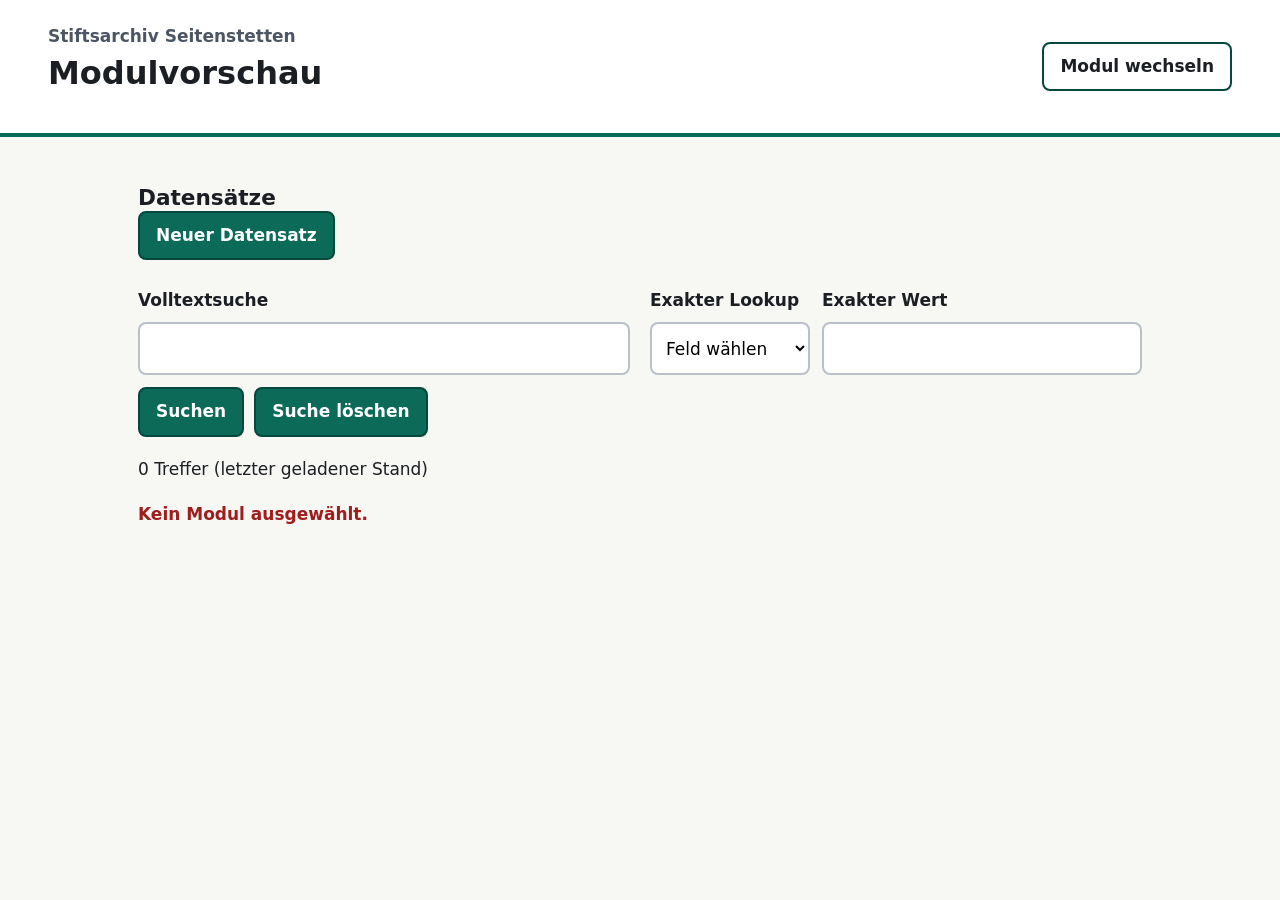
==== app/module/index.html @ 0f8c7ef9 "Fuehre generischen Vocabulary-Lesezugriff ein" ====
<!doctype html>
<html lang="de">
  <head>
    <meta charset="utf-8">
    <meta name="viewport" content="width=device-width, initial-scale=1">
    <title>Modulvorschau - Erschließungsumgebung</title>
    <link rel="stylesheet" href="../style.css">
    <link rel="stylesheet" href="module.css?v=navigation-2">
  </head>
  <body>
    <header class="app-header">
      <div>
        <p class="eyebrow">Stiftsarchiv Seitenstetten</p>
        <h1 id="module-title">Modulvorschau</h1>
        <p id="module-description" class="generic-help"></p>
      </div>
      <div class="auth-user">
        <a id="change-module" class="button-like secondary" href="/arbeitsbereiche?view=generic">Modul wechseln</a>
      </div>
    </header>
    <main class="generic-shell">
      <section id="list-panel" class="form-section">
        <h2>Datensätze</h2>
        <div class="preview-actions"><button id="new-record" type="button">Neuer Datensatz</button></div>
        <form id="search-form" class="search-controls">
          <div id="fulltext-controls"><label for="search-text">Volltextsuche</label><input id="search-text" type="search"></div>
          <div id="lookup-controls">
            <label for="lookup-field">Exakter Lookup</label>
            <select id="lookup-field"><option value="">Feld wählen</option></select>
            <label for="lookup-value">Exakter Wert</label><input id="lookup-value" type="search">
          </div>
          <div class="preview-actions"><button type="submit">Suchen</button><button id="clear-search" type="button" class="secondary">Suche löschen</button></div>
        </form>
        <p id="result-count" role="status"></p>
        <div id="record-list" class="generic-record-list"></div>
      </section>
      <div id="detail-panel" hidden>
      <nav class="preview-actions" aria-label="Treffernavigation">
        <button id="back-to-list" type="button" class="secondary">Zur Trefferliste</button>
        <button id="previous-record" type="button" class="secondary" disabled>Vorheriger</button>
        <button id="next-record" type="button" class="secondary" disabled>Nächster</button>
        <span id="record-position" role="status"></span>
      </nav>
      <section class="status-band">
        <div>
          <h2>Datensatz</h2>
          <p id="save-status" role="status"></p>
        </div>
        <div class="preview-actions">
          <button id="toggle-edit" type="button" class="secondary">Edit-Modus aktivieren</button>
          <button id="discard-changes" type="button" class="secondary" disabled>Änderungen verwerfen</button>
          <button id="show-payload" type="button">Payload anzeigen</button>
          <button id="save-record" type="button" disabled>Speichern</button>
        </div>
      </section>
      <section class="status-band" aria-labelledby="preset-heading">
        <div>
          <h2 id="preset-heading">Vorbelegungen</h2>
          <p id="preset-status" role="status">Keine Vorbelegungen gespeichert.</p>
        </div>
        <div class="preview-actions">
          <button id="save-preset" type="button" class="secondary" disabled>Vorbelegungen speichern</button>
          <button id="apply-preset" type="button" class="secondary" disabled>Vorbelegungen anwenden</button>
          <button id="delete-preset" type="button" class="secondary" disabled>Vorbelegungen löschen</button>
        </div>
      </section>
      <section id="record-preview" class="form-section" aria-live="polite"></section>
      <section class="form-section">
        <h2>Entwicklungs-Payload</h2>
        <pre id="payload-preview" class="payload-preview" aria-live="polite"></pre>
      </section>
      </div>
      <p id="module-error" class="errors" aria-live="assertive"></p>
    </main>
    <dialog id="discard-dialog" aria-labelledby="discard-heading">
      <h2 id="discard-heading">Ungespeicherte Änderungen</h2>
      <p>Änderungen verwerfen und fortfahren?</p>
      <form method="dialog" class="preview-actions">
        <button value="cancel" class="secondary" autofocus>Abbrechen</button>
        <button value="discard">Änderungen verwerfen</button>
      </form>
    </dialog>
    <script type="module" src="module.js?v=vocabulary-2"></script>
  </body>
</html>
---- app/style.css ----
:root {
  color-scheme: light;
  --bg: #f7f7f4;
  --text: #1b1f23;
  --muted: #4b5563;
  --line: #b9c0c8;
  --panel: #ffffff;
  --accent: #0b6b58;
  --accent-strong: #06483b;
  --focus: #a53f00;
  --error: #9f1d1d;
  --button-text: #ffffff;
  font-family: system-ui, -apple-system, BlinkMacSystemFont, "Segoe UI", sans-serif;
}

* {
  box-sizing: border-box;
}

body {
  margin: 0;
  background: var(--bg);
  color: var(--text);
  font-size: 17px;
  line-height: 1.5;
}

body.barrierearm {
  --bg: #ffffff;
  --text: #000000;
  --muted: #111111;
  --line: #000000;
  --panel: #ffffff;
  --accent: #003f91;
  --accent-strong: #002b63;
  --focus: #d14900;
  font-size: 26px;
  line-height: 1.75;
}

.app-header {
  display: flex;
  justify-content: space-between;
  gap: 24px;
  align-items: center;
  padding: 24px clamp(16px, 4vw, 48px);
  border-bottom: 4px solid var(--accent);
  background: var(--panel);
}

.auth-user {
  display: flex;
  gap: 12px;
  align-items: center;
  margin-left: auto;
  font-weight: 800;
}

.auth-user button,
.auth-user .button-like {
  min-height: 44px;
  padding: 10px 16px;
}

.mode-row .active {
  box-shadow: 0 0 0 4px rgba(11, 107, 88, 0.22);
}

.record-browser {
  margin-top: 18px;
}

.record-list {
  display: grid;
  gap: 10px;
  margin-top: 14px;
}

.record-list-item {
  display: flex;
  gap: 12px;
  align-items: center;
  justify-content: space-between;
  border: 2px solid var(--line);
  border-radius: 8px;
  padding: 10px;
  background: #ffffff;
}

.record-list button,
.button-like {
  justify-content: flex-start;
  text-align: left;
  background: #ffffff;
  color: var(--text);
  border-color: var(--line);
}

.button-like {
  display: inline-flex;
  align-items: center;
  min-height: 48px;
  border: 2px solid var(--accent-strong);
  border-radius: 8px;
  padding: 10px 16px;
  font-weight: 700;
  text-decoration: none;
}

.eyebrow {
  margin: 0 0 4px;
  color: var(--muted);
  font-weight: 700;
}

h1,
h2 {
  margin: 0;
  line-height: 1.2;
}

h1 {
  font-size: 2rem;
}

h2 {
  font-size: 1.35rem;
}

main {
  max-width: 1180px;
  margin: 0 auto;
  padding: 24px clamp(16px, 4vw, 48px) 48px;
}

.status-band,
.form-section {
  background: var(--panel);
  border: 2px solid var(--line);
  border-radius: 8px;
  padding: 20px;
  margin-bottom: 20px;
}

.status-band {
  display: grid;
  grid-template-columns: minmax(0, 1fr) minmax(220px, 360px);
  gap: 20px;
  align-items: start;
}

.warning-note {
  border-left: 6px solid var(--focus);
  padding-left: 14px;
  font-weight: 700;
}

.section-title-row,
.profile-switch,
.button-row,
.record-navigation {
  display: flex;
  gap: 12px;
  flex-wrap: wrap;
  align-items: center;
}

.record-navigation {
  margin: 16px 0;
}

.visually-hidden {
  position: absolute;
  width: 1px;
  height: 1px;
  padding: 0;
  margin: -1px;
  overflow: hidden;
  clip: rect(0, 0, 0, 0);
  white-space: nowrap;
  border: 0;
}

.section-title-row {
  justify-content: space-between;
}

button {
  min-height: 48px;
  border: 2px solid var(--accent-strong);
  border-radius: 8px;
  background: var(--accent);
  color: var(--button-text);
  padding: 10px 16px;
  font: inherit;
  font-weight: 700;
  cursor: pointer;
}

button:hover {
  background: var(--accent-strong);
}

button:disabled {
  cursor: not-allowed;
  opacity: 0.55;
}

.danger-button {
  background: #9f1d1d;
  border-color: #6f1111;
}

.danger-button:hover {
  background: #6f1111;
}

button:focus-visible,
input:focus-visible,
textarea:focus-visible {
  outline: 5px solid var(--focus);
  outline-offset: 3px;
}

.profile-button {
  background: #ffffff;
  color: var(--accent-strong);
}

.profile-button.active {
  background: var(--accent);
  color: var(--button-text);
}

fieldset {
  border: 0;
  padding: 0;
  margin: 16px 0 0;
}

legend,
label,
.label {
  display: block;
  color: var(--text);
  font-weight: 800;
  margin-bottom: 6px;
}

.format-grid {
  display: grid;
  grid-template-columns: repeat(auto-fit, minmax(86px, 1fr));
  gap: 12px;
}

.format-option {
  margin: 0;
}

.format-option input {
  position: absolute;
  opacity: 0;
  width: 1px;
  height: 1px;
}

.format-option span {
  display: grid;
  place-items: center;
  min-height: 88px;
  border: 2px solid var(--accent-strong);
  border-radius: 8px;
  padding: 12px;
  font-size: 2.25rem;
  font-weight: 900;
  background: #ffffff;
  color: var(--accent-strong);
  cursor: pointer;
}

.format-option input:checked + span {
  background: var(--accent);
  color: var(--button-text);
  box-shadow: inset 0 0 0 4px #ffffff;
}

.format-option input:focus-visible + span {
  outline: 5px solid var(--focus);
  outline-offset: 3px;
}

.signature-output {
  display: grid;
  grid-template-columns: repeat(2, minmax(0, 1fr));
  gap: 16px;
  margin-top: 20px;
}

.signature-output > div {
  border: 2px solid var(--line);
  border-radius: 8px;
  padding: 14px;
}

.signature-output strong {
  display: block;
  font-size: 1.55rem;
}

.field-grid {
  display: grid;
  grid-template-columns: repeat(2, minmax(0, 1fr));
  gap: 18px;
  margin-top: 16px;
}

.date-grid {
  display: grid;
  grid-template-columns: repeat(4, minmax(0, 1fr));
  gap: 18px;
  margin-top: 16px;
}

.field.wide {
  grid-column: 1 / -1;
}

[hidden] {
  display: none !important;
}

input,
textarea {
  width: 100%;
  border: 2px solid var(--line);
  border-radius: 8px;
  padding: 12px;
  color: var(--text);
  background: #ffffff;
  font: inherit;
}

input[type="checkbox"] {
  width: 28px;
  height: 28px;
  padding: 0;
  accent-color: var(--accent);
  flex: 0 0 auto;
}

textarea {
  resize: vertical;
}

.help-text {
  margin: 6px 0 0;
  color: var(--muted);
}

.preset-editor {
  margin-top: 16px;
}

.person-list {
  display: grid;
  gap: 14px;
  margin-bottom: 12px;
}

.person-row {
  display: grid;
  grid-template-columns: minmax(0, 1fr) minmax(0, 1fr) auto;
  gap: 12px;
  align-items: end;
  padding: 14px;
  border: 2px solid var(--line);
  border-radius: 8px;
}

.person-row label {
  margin-bottom: 0;
}

.person-row input {
  margin-top: 6px;
}

.checkbox-field {
  display: flex;
  gap: 14px;
  align-items: center;
  width: fit-content;
  min-height: 52px;
  padding: 10px 0;
  font-weight: 800;
}

.checkbox-field span {
  line-height: 1.35;
}

.preset-field-list {
  display: grid;
  grid-template-columns: repeat(2, minmax(0, 1fr));
  gap: 10px 18px;
  margin: 16px 0;
}

.preset-choice {
  display: flex;
  gap: 12px;
  align-items: center;
  min-height: 44px;
  margin: 0;
  font-weight: 700;
}

.preset-choice input {
  width: 24px;
  height: 24px;
}

.errors {
  margin: 14px 0;
  color: var(--error);
  font-weight: 800;
}

.errors ul {
  margin: 0;
  padding-left: 24px;
}

.preview-grid {
  margin-top: 18px;
}

#preview {
  font-family: ui-monospace, SFMono-Regular, Menlo, Consolas, monospace;
  font-size: 0.95rem;
}

body.barrierearm button {
  min-height: 72px;
  border-width: 3px;
  font-size: 1.08em;
}

body.barrierearm input,
body.barrierearm textarea,
body.barrierearm .status-band,
body.barrierearm .form-section,
body.barrierearm .signature-output > div {
  border-width: 3px;
}

body.barrierearm input,
body.barrierearm textarea {
  padding: 18px;
  font-size: 1.08em;
  line-height: 1.65;
}

body.barrierearm input[type="checkbox"] {
  width: 40px;
  height: 40px;
  padding: 0;
}

body.barrierearm label,
body.barrierearm legend,
body.barrierearm .label {
  font-size: 1.12em;
  line-height: 1.45;
  margin-bottom: 10px;
}

body.barrierearm .help-text {
  font-size: 1em;
  line-height: 1.6;
}

body.barrierearm .field-grid,
body.barrierearm .date-grid,
body.barrierearm .person-list {
  gap: 28px;
}

body.barrierearm .checkbox-field {
  min-height: 76px;
  gap: 18px;
  font-size: 1.12em;
}

body.barrierearm .person-row {
  grid-template-columns: 1fr;
  gap: 20px;
  padding: 20px;
}

body.barrierearm .format-option span {
  min-height: 120px;
  font-size: 3rem;
  border-width: 3px;
}

@media (max-width: 820px) {
  .app-header,
  .status-band {
    grid-template-columns: 1fr;
    display: grid;
  }

  .field-grid,
  .date-grid,
  .signature-output,
  .person-row {
    grid-template-columns: 1fr;
  }

  .preset-field-list {
    grid-template-columns: 1fr;
  }
}
---- app/module/module.css ----
.generic-shell {
  width: min(1100px, calc(100% - 32px));
  margin: 24px auto;
}

[hidden] { display: none !important; }
.generic-shell .form-section, .generic-shell .status-band { border: 0; border-radius: 0; padding: 0; background: transparent; box-shadow: none; }
.search-controls { display: grid; grid-template-columns: 1fr 1fr; gap: 12px 20px; margin-block: 20px; }
.search-controls > .preview-actions { grid-column: 1 / -1; }
.search-controls > div { min-width: 0; }
.search-controls label { display: block; margin-block: 8px; }
.search-controls input, .search-controls select { width: 100%; min-width: 0; }
.search-controls select { font: inherit; min-height: 48px; padding: 10px; border: 2px solid var(--line); border-radius: 8px; background: white; }
#lookup-controls { display: grid; grid-template-columns: 1fr 2fr; column-gap: 12px; }
#lookup-controls label[for="lookup-field"] { grid-column: 1; grid-row: 1; }
#lookup-controls label[for="lookup-value"] { grid-column: 2; grid-row: 1; }
@media (max-width: 650px) { .search-controls { grid-template-columns: 1fr; } }
@media (max-width: 450px) {
  #lookup-controls { display: block; }
  .generic-record-list table { font-size: 14px; }
}
.generic-record-list table { width: 100%; border-collapse: collapse; table-layout: fixed; }
.generic-record-list th, .generic-record-list td { text-align: left; vertical-align: top; padding: 12px 8px; border-bottom: 1px solid var(--line); overflow-wrap: anywhere; }
.generic-record-list th { background: #eef3f0; }
.generic-record-list a { display: inline-block; padding-block: 8px; }
.generic-record-list tr:focus-within { background: #eef3f0; }
#record-position { overflow-wrap: anywhere; }
dialog { max-width: min(480px, calc(100% - 32px)); border: 2px solid var(--line); border-radius: 8px; padding: 24px; }
dialog::backdrop { background: #0006; }

.generic-section {
  border-top: 2px solid var(--line);
  padding-top: 18px;
  margin-top: 24px;
}

.generic-field {
  display: grid;
  gap: 8px;
  margin: 16px 0;
}

.generic-field input,
.generic-field textarea,
.generic-field select {
  width: 100%;
}

.generic-field output {
  display: block;
  min-height: 44px;
  border: 2px solid var(--line);
  border-radius: 8px;
  padding: 10px 12px;
  background: #ffffff;
}

.generic-help,
.generic-empty {
  color: var(--muted);
}

.generic-repeater {
  display: grid;
  gap: 14px;
}

.generic-repeater-item {
  border: 2px solid var(--line);
  border-radius: 8px;
  padding: 12px;
}

.preview-actions {
  display: flex;
  flex-wrap: wrap;
  gap: 10px;
  align-items: center;
}

.generic-date,
.generic-date-range {
  display: grid;
  grid-template-columns: repeat(auto-fit, minmax(130px, 1fr));
  gap: 8px;
  border: 2px solid var(--line);
  border-radius: 8px;
  padding: 12px;
}

.payload-preview {
  overflow-x: auto;
  border: 2px solid var(--line);
  border-radius: 8px;
  padding: 12px;
  background: #ffffff;
  min-height: 120px;
}
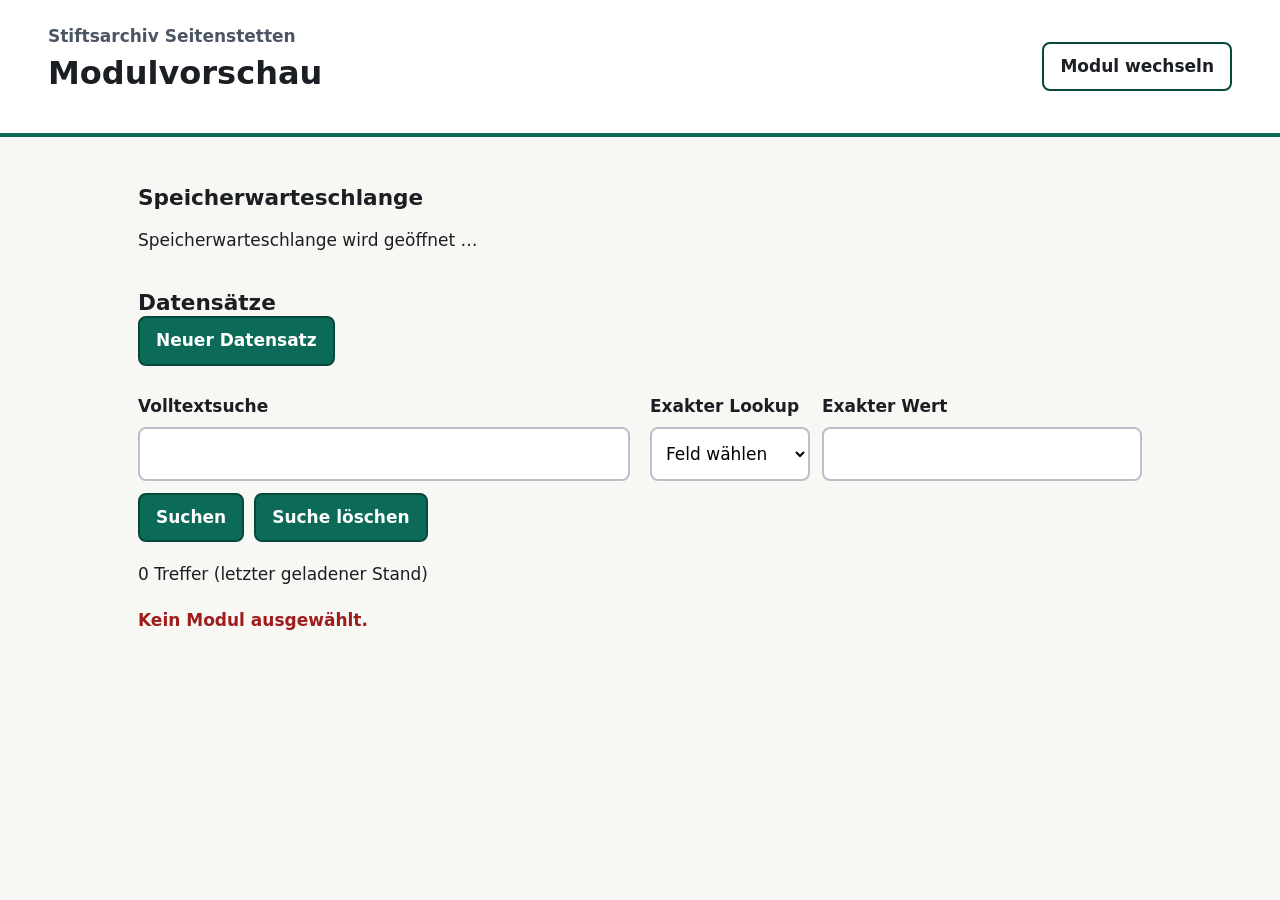
==== commit f5b67b01: "Fuehre generische persistente PUT-Warteschlange ein" ====
--- a/app/module/index.html
+++ b/app/module/index.html
@@ -19,6 +19,12 @@
       </div>
     </header>
     <main class="generic-shell">
+      <section class="status-band" aria-label="Speicherwarteschlange">
+        <div>
+          <h2>Speicherwarteschlange</h2>
+          <p id="queue-status" role="status" data-count="0">Speicherwarteschlange wird geöffnet …</p>
+        </div>
+      </section>
       <section id="list-panel" class="form-section">
         <h2>Datensätze</h2>
         <div class="preview-actions"><button id="new-record" type="button">Neuer Datensatz</button></div>
@@ -80,6 +86,6 @@
         <button value="discard">Änderungen verwerfen</button>
       </form>
     </dialog>
-    <script type="module" src="module.js?v=vocabulary-2"></script>
+    <script type="module" src="module.js?v=put-queue-1"></script>
   </body>
 </html>
--- a/app/style.css
+++ b/app/style.css
@@ -56,8 +56,7 @@
   font-weight: 800;
 }
 
-.auth-user button,
-.auth-user .button-like {
+.auth-user button {
   min-height: 44px;
   padding: 10px 16px;
 }
@@ -167,6 +166,56 @@
 
 .record-navigation {
   margin: 16px 0;
+}
+
+.save-status {
+  display: inline-block;
+  margin: 12px 0;
+  border: 2px solid var(--line);
+  border-radius: 999px;
+  padding: 6px 12px;
+  color: var(--muted);
+  font-weight: 800;
+}
+
+.save-status[data-state="clean"] {
+  border-color: var(--accent);
+  color: var(--accent-strong);
+}
+
+.save-status[data-state="saving"],
+.save-status[data-state="reserving"],
+.save-status[data-state="queued"] {
+  border-color: var(--focus);
+  color: var(--focus);
+}
+
+.queue-status {
+  grid-column: 1 / -1;
+  margin: 0;
+  color: var(--muted);
+  font-weight: 700;
+}
+
+.queue-status[data-paused="true"] {
+  color: var(--error);
+}
+
+.queue-recovery-actions {
+  grid-column: 1 / -1;
+  display: flex;
+  gap: 12px;
+  flex-wrap: wrap;
+}
+
+.queue-recovery-actions[hidden] {
+  display: none;
+}
+
+.save-status[data-state$="error"],
+.save-status[data-state="conflict"] {
+  border-color: var(--error);
+  color: var(--error);
 }
 
 .visually-hidden {
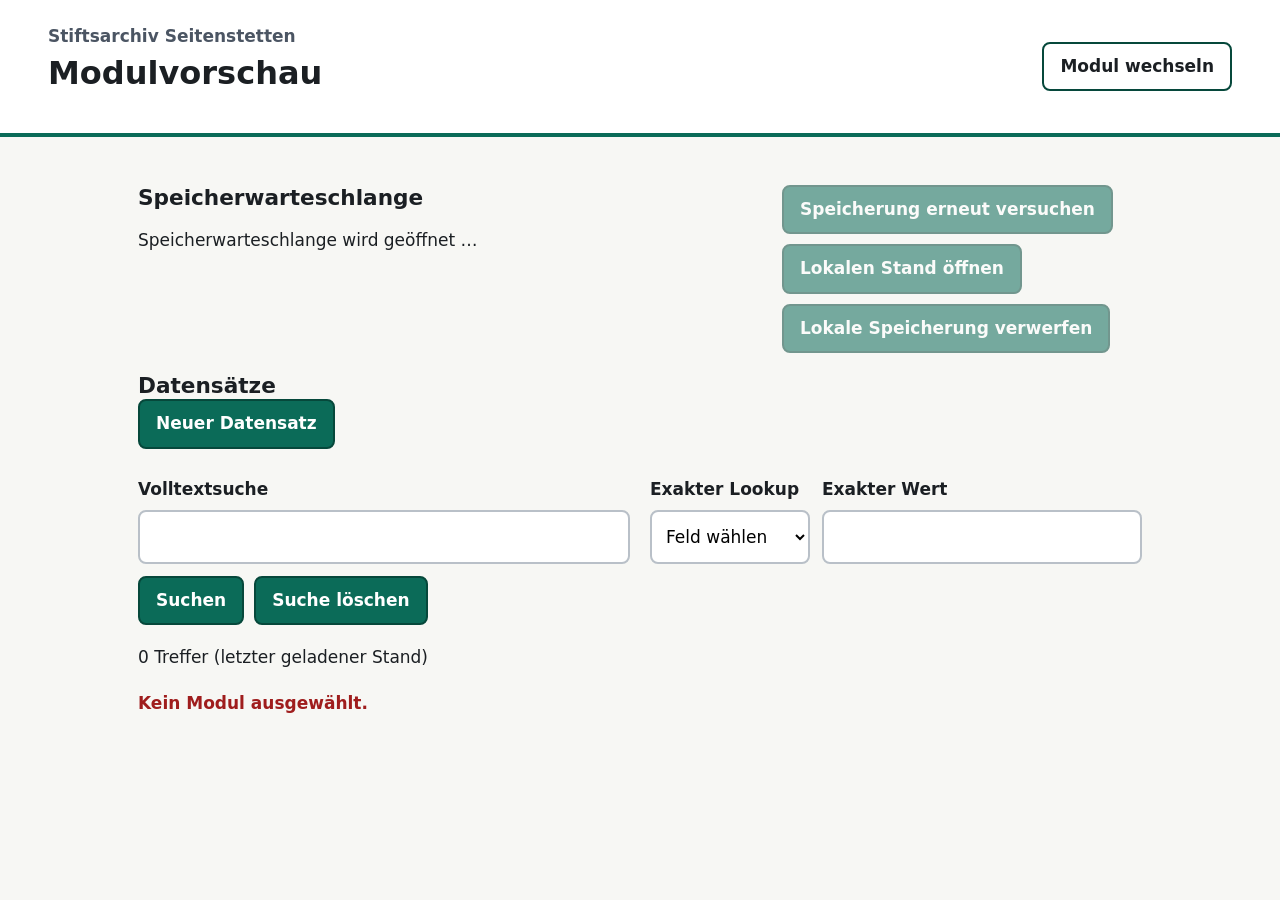
==== commit 9487ba93: "Haerte generische Speicherwiederaufnahme" ====
--- a/app/module/index.html
+++ b/app/module/index.html
@@ -23,6 +23,11 @@
         <div>
           <h2>Speicherwarteschlange</h2>
           <p id="queue-status" role="status" data-count="0">Speicherwarteschlange wird geöffnet …</p>
+        </div>
+        <div class="preview-actions">
+          <button id="retry-queue" type="button" disabled>Speicherung erneut versuchen</button>
+          <button id="open-queue-entry" type="button" class="secondary" disabled>Lokalen Stand öffnen</button>
+          <button id="discard-queue-entry" type="button" class="secondary" disabled>Lokale Speicherung verwerfen</button>
         </div>
       </section>
       <section id="list-panel" class="form-section">
@@ -86,6 +91,6 @@
         <button value="discard">Änderungen verwerfen</button>
       </form>
     </dialog>
-    <script type="module" src="module.js?v=put-queue-1"></script>
+    <script type="module" src="module.js?v=recovery-1"></script>
   </body>
 </html>
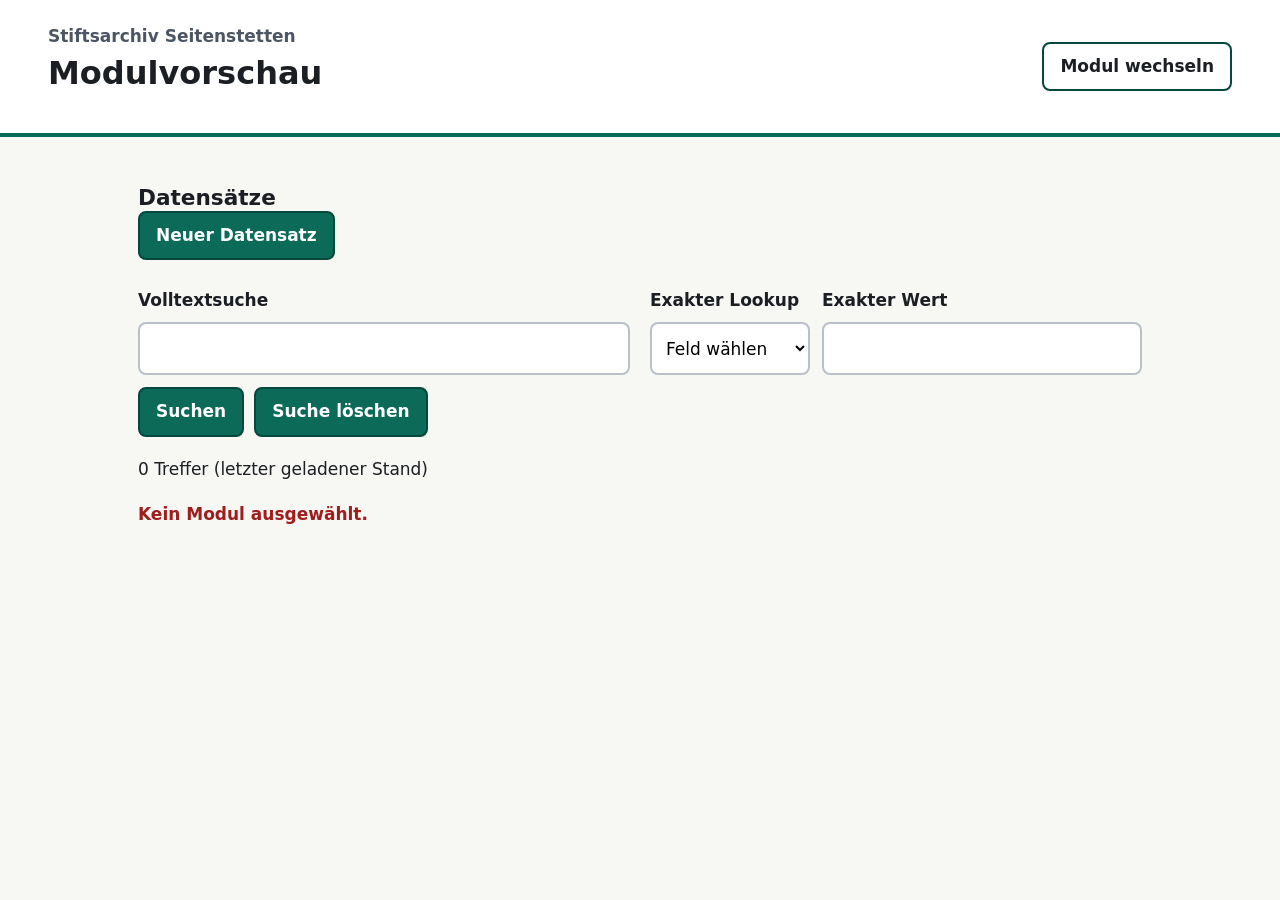
==== commit 3f7271f0: "Überarbeite Erfassungsformulare für Autographen und Foto" ====
--- a/app/module/index.html
+++ b/app/module/index.html
@@ -19,9 +19,9 @@
       </div>
     </header>
     <main class="generic-shell">
-      <section class="status-band" aria-label="Speicherwarteschlange">
+      <section id="queue-panel" class="status-band queue-panel" aria-label="Speicherwiederherstellung" hidden>
         <div>
-          <h2>Speicherwarteschlange</h2>
+          <h2>Speicherung fehlgeschlagen</h2>
           <p id="queue-status" role="status" data-count="0">Speicherwarteschlange wird geöffnet …</p>
         </div>
         <div class="preview-actions">
@@ -52,19 +52,19 @@
         <button id="next-record" type="button" class="secondary" disabled>Nächster</button>
         <span id="record-position" role="status"></span>
       </nav>
-      <section class="status-band">
+      <section class="record-toolbar">
         <div>
-          <h2>Datensatz</h2>
           <p id="save-status" role="status"></p>
         </div>
         <div class="preview-actions">
           <button id="toggle-edit" type="button" class="secondary">Edit-Modus aktivieren</button>
           <button id="discard-changes" type="button" class="secondary" disabled>Änderungen verwerfen</button>
-          <button id="show-payload" type="button">Payload anzeigen</button>
-          <button id="save-record" type="button" disabled>Speichern</button>
+          <button id="show-payload" type="button" hidden>Payload anzeigen</button>
+          <button id="save-record" type="button" disabled>Datensatz speichern</button>
         </div>
       </section>
-      <section class="status-band" aria-labelledby="preset-heading">
+      <section id="record-preview" class="form-section" aria-live="polite"></section>
+      <section class="preset-panel" aria-labelledby="preset-heading">
         <div>
           <h2 id="preset-heading">Vorbelegungen</h2>
           <p id="preset-status" role="status">Keine Vorbelegungen gespeichert.</p>
@@ -75,8 +75,7 @@
           <button id="delete-preset" type="button" class="secondary" disabled>Vorbelegungen löschen</button>
         </div>
       </section>
-      <section id="record-preview" class="form-section" aria-live="polite"></section>
-      <section class="form-section">
+      <section id="payload-panel" class="form-section" hidden>
         <h2>Entwicklungs-Payload</h2>
         <pre id="payload-preview" class="payload-preview" aria-live="polite"></pre>
       </section>
--- a/app/style.css
+++ b/app/style.css
@@ -56,7 +56,8 @@
   font-weight: 800;
 }
 
-.auth-user button {
+.auth-user button,
+.auth-user .button-like {
   min-height: 44px;
   padding: 10px 16px;
 }
@@ -146,6 +147,10 @@
   grid-template-columns: minmax(0, 1fr) minmax(220px, 360px);
   gap: 20px;
   align-items: start;
+}
+
+body:not(.barrierearm) .status-band[data-recovery="false"] {
+  display: none;
 }
 
 .warning-note {
@@ -356,6 +361,11 @@
   font-size: 1.55rem;
 }
 
+.signature-output input {
+  font-size: 1.25rem;
+  font-weight: 800;
+}
+
 .field-grid {
   display: grid;
   grid-template-columns: repeat(2, minmax(0, 1fr));
@@ -365,7 +375,7 @@
 
 .date-grid {
   display: grid;
-  grid-template-columns: repeat(4, minmax(0, 1fr));
+  grid-template-columns: repeat(3, minmax(0, 1fr));
   gap: 18px;
   margin-top: 16px;
 }
@@ -418,7 +428,7 @@
 
 .person-row {
   display: grid;
-  grid-template-columns: minmax(0, 1fr) minmax(0, 1fr) auto;
+  grid-template-columns: minmax(0, 13fr) minmax(0, 7fr) auto;
   gap: 12px;
   align-items: end;
   padding: 14px;
@@ -479,6 +489,17 @@
   margin: 0;
   padding-left: 24px;
 }
+
+.warnings {
+  margin: 14px 0;
+  border-left: 6px solid #b36b00;
+  padding-left: 14px;
+  color: #704000;
+  font-weight: 700;
+}
+
+.warnings p { margin-bottom: 4px; }
+.warnings ul { margin-top: 0; }
 
 .preview-grid {
   margin-top: 18px;
--- a/app/module/module.css
+++ b/app/module/module.css
@@ -5,6 +5,11 @@
 
 [hidden] { display: none !important; }
 .generic-shell .form-section, .generic-shell .status-band { border: 0; border-radius: 0; padding: 0; background: transparent; box-shadow: none; }
+.record-toolbar, .preset-panel { display: flex; flex-wrap: wrap; justify-content: space-between; gap: 12px; align-items: center; margin-block: 18px; }
+.record-toolbar { padding-block: 12px; border-bottom: 1px solid var(--line); }
+.record-toolbar p { margin: 0; font-weight: 700; color: var(--muted); }
+.preset-panel { border-top: 1px solid var(--line); padding-top: 20px; }
+.queue-panel { margin-bottom: 20px; padding: 16px !important; border: 2px solid var(--error) !important; border-radius: 8px !important; }
 .search-controls { display: grid; grid-template-columns: 1fr 1fr; gap: 12px 20px; margin-block: 20px; }
 .search-controls > .preview-actions { grid-column: 1 / -1; }
 .search-controls > div { min-width: 0; }
@@ -46,6 +51,13 @@
   width: 100%;
 }
 
+.generic-field select {
+  min-height: 48px;
+  padding: 10px 12px;
+  font: inherit;
+  font-size: 1rem;
+}
+
 .generic-field output {
   display: block;
   min-height: 44px;
@@ -66,9 +78,22 @@
 }
 
 .generic-repeater-item {
+  display: grid;
+  grid-template-columns: minmax(0, 3fr) minmax(0, 7fr);
+  gap: 8px 16px;
   border: 2px solid var(--line);
   border-radius: 8px;
   padding: 12px;
+}
+
+.generic-repeater-item > legend,
+.generic-repeater-item > button {
+  grid-column: 1 / -1;
+}
+
+.generic-repeater-item > .generic-field {
+  min-width: 0;
+  margin: 4px 0;
 }
 
 .preview-actions {
@@ -78,8 +103,7 @@
   align-items: center;
 }
 
-.generic-date,
-.generic-date-range {
+.generic-date {
   display: grid;
   grid-template-columns: repeat(auto-fit, minmax(130px, 1fr));
   gap: 8px;
@@ -87,6 +111,26 @@
   border-radius: 8px;
   padding: 12px;
 }
+
+.generic-date-range {
+  display: grid;
+  grid-template-columns: repeat(3, minmax(0, 1fr));
+  gap: 12px;
+  border: 0;
+  padding: 0;
+}
+
+.generic-date-text-field { min-width: 0; }
+.generic-date-warnings { grid-column: 1 / -1; }
+.warnings { color: #8a4b00; border-left: 5px solid #b36b00; padding-left: 12px; font-weight: 700; }
+
+.generic-field[data-widget="checkbox"] {
+  display: flex;
+  align-items: center;
+  gap: 10px;
+}
+.generic-field[data-widget="checkbox"] > input { order: -1; width: 28px; height: 28px; flex: 0 0 auto; }
+.generic-field[data-widget="checkbox"] > label { margin: 0; }
 
 .payload-preview {
   overflow-x: auto;
@@ -96,3 +140,11 @@
   background: #ffffff;
   min-height: 120px;
 }
+
+@media (max-width: 650px) {
+  .generic-repeater-item,
+  .generic-date-range { grid-template-columns: 1fr; }
+  .generic-repeater-item > legend,
+  .generic-repeater-item > button,
+  .generic-date-warnings { grid-column: auto; }
+}
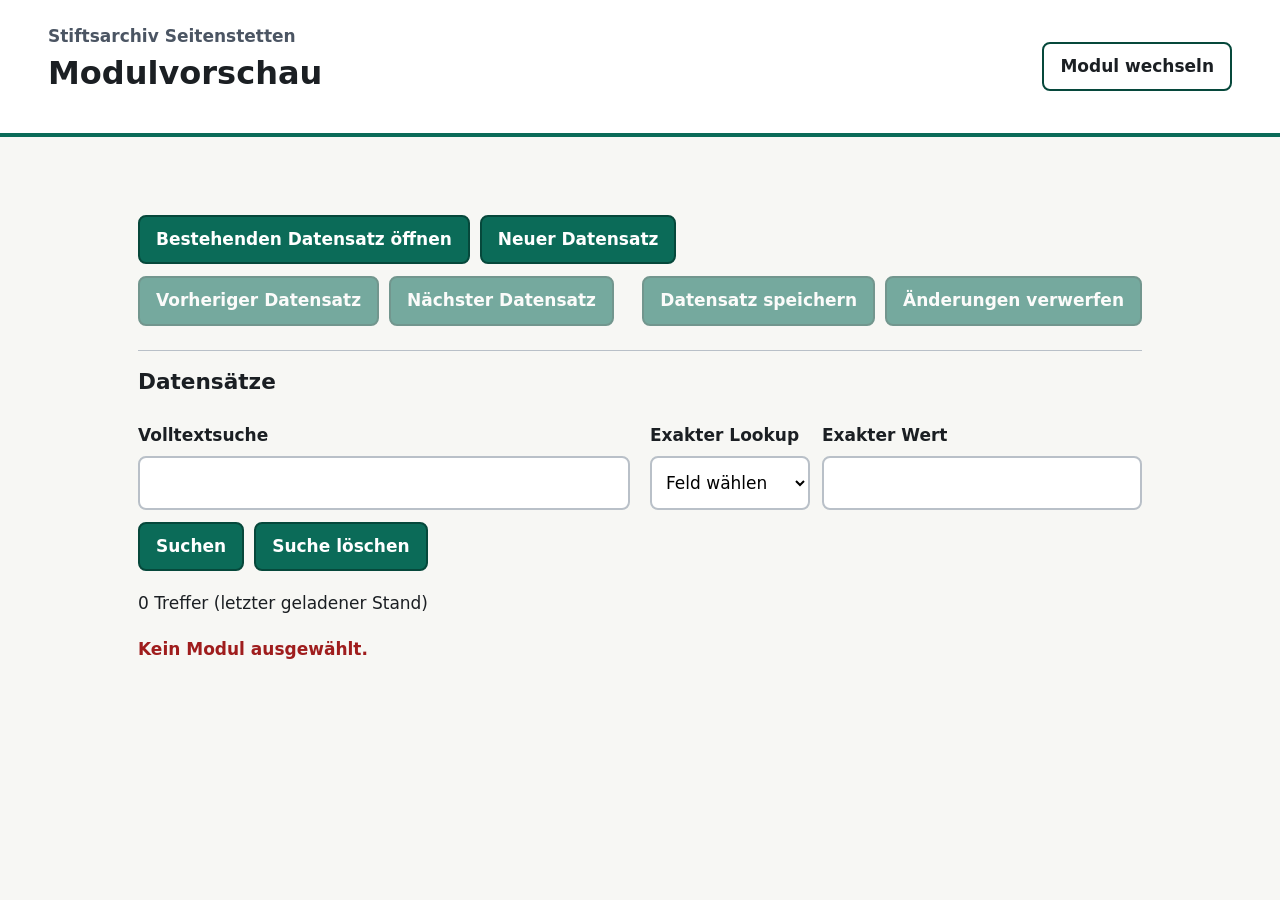
==== commit 4681098a: "Ergänze Sammlung Thoma und sichere generische Erfassungsabläufe" ====
--- a/app/module/index.html
+++ b/app/module/index.html
@@ -30,9 +30,27 @@
           <button id="discard-queue-entry" type="button" class="secondary" disabled>Lokale Speicherung verwerfen</button>
         </div>
       </section>
+      <section class="record-toolbar">
+        <div class="preview-actions">
+          <button id="back-to-list" type="button" class="secondary">Bestehenden Datensatz öffnen</button>
+          <button id="new-record" type="button">Neuer Datensatz</button>
+        </div>
+        <nav class="preview-actions" aria-label="Datensatznavigation">
+          <button id="previous-record" type="button" disabled>Vorheriger Datensatz</button>
+          <button id="next-record" type="button" disabled>Nächster Datensatz</button>
+          <span id="record-position" role="status"></span>
+        </nav>
+        <div class="preview-actions">
+          <button id="toggle-edit" type="button" class="secondary" hidden>Datensatz bearbeiten</button>
+          <button id="save-record" data-record-action="save" type="button" disabled>Datensatz speichern</button>
+          <button id="discard-changes" data-record-action="discard" type="button" class="secondary" disabled>Änderungen verwerfen</button>
+          <button id="show-payload" type="button" hidden>Payload anzeigen</button>
+        </div>
+        <p id="save-status" role="status"></p>
+      </section>
       <section id="list-panel" class="form-section">
         <h2>Datensätze</h2>
-        <div class="preview-actions"><button id="new-record" type="button">Neuer Datensatz</button></div>
+
         <form id="search-form" class="search-controls">
           <div id="fulltext-controls"><label for="search-text">Volltextsuche</label><input id="search-text" type="search"></div>
           <div id="lookup-controls">
@@ -46,24 +64,15 @@
         <div id="record-list" class="generic-record-list"></div>
       </section>
       <div id="detail-panel" hidden>
-      <nav class="preview-actions" aria-label="Treffernavigation">
-        <button id="back-to-list" type="button" class="secondary">Zur Trefferliste</button>
-        <button id="previous-record" type="button" class="secondary" disabled>Vorheriger</button>
-        <button id="next-record" type="button" class="secondary" disabled>Nächster</button>
-        <span id="record-position" role="status"></span>
-      </nav>
-      <section class="record-toolbar">
-        <div>
-          <p id="save-status" role="status"></p>
-        </div>
-        <div class="preview-actions">
-          <button id="toggle-edit" type="button" class="secondary">Edit-Modus aktivieren</button>
-          <button id="discard-changes" type="button" class="secondary" disabled>Änderungen verwerfen</button>
-          <button id="show-payload" type="button" hidden>Payload anzeigen</button>
-          <button id="save-record" type="button" disabled>Datensatz speichern</button>
-        </div>
+      <section id="identity-reservation" class="form-section" hidden aria-live="polite">
+        <p id="identity-values"></p>
+        <button id="retry-reservation" type="button" class="secondary">Reservierung wiederaufnehmen</button>
       </section>
       <section id="record-preview" class="form-section" aria-live="polite"></section>
+      <div class="preview-actions" aria-label="Datensatzaktionen unten">
+        <button data-record-action="save" type="button" disabled>Datensatz speichern</button>
+        <button data-record-action="discard" type="button" class="secondary" disabled>Änderungen verwerfen</button>
+      </div>
       <section class="preset-panel" aria-labelledby="preset-heading">
         <div>
           <h2 id="preset-heading">Vorbelegungen</h2>
@@ -84,12 +93,13 @@
     </main>
     <dialog id="discard-dialog" aria-labelledby="discard-heading">
       <h2 id="discard-heading">Ungespeicherte Änderungen</h2>
-      <p>Änderungen verwerfen und fortfahren?</p>
+      <p>Ungesicherte Änderungen vor dem Wechsel speichern oder ausdrücklich verwerfen?</p>
       <form method="dialog" class="preview-actions">
         <button value="cancel" class="secondary" autofocus>Abbrechen</button>
-        <button value="discard">Änderungen verwerfen</button>
+        <button id="save-and-next" value="save" hidden>Speichern und weiter</button>
+        <button value="discard">Änderungen verwerfen und weiter</button>
       </form>
     </dialog>
-    <script type="module" src="module.js?v=recovery-1"></script>
+    <script type="module" src="module.js?v=thoma-navigation-2"></script>
   </body>
 </html>
--- a/app/style.css
+++ b/app/style.css
@@ -350,6 +350,10 @@
   margin-top: 20px;
 }
 
+.signature-output.single-column {
+  grid-template-columns: minmax(0, 1fr);
+}
+
 .signature-output > div {
   border: 2px solid var(--line);
   border-radius: 8px;
@@ -516,6 +520,34 @@
   font-size: 1.08em;
 }
 
+body.barrierearm #finalize {
+  background: #aa1717;
+  border-color: #701010;
+}
+
+body.barrierearm #finalize:hover,
+body.barrierearm #finalize:active {
+  background: #781010;
+}
+
+body.barrierearm #finalize:disabled {
+  background: #7f2323;
+  opacity: 1;
+}
+
+body.barrierearm #mode-new,
+body.barrierearm #new-record {
+  background: #146b2e;
+  border-color: #0c471e;
+}
+
+body.barrierearm #mode-new:hover,
+body.barrierearm #mode-new:active,
+body.barrierearm #new-record:hover,
+body.barrierearm #new-record:active {
+  background: #0c471e;
+}
+
 body.barrierearm input,
 body.barrierearm textarea,
 body.barrierearm .status-band,
